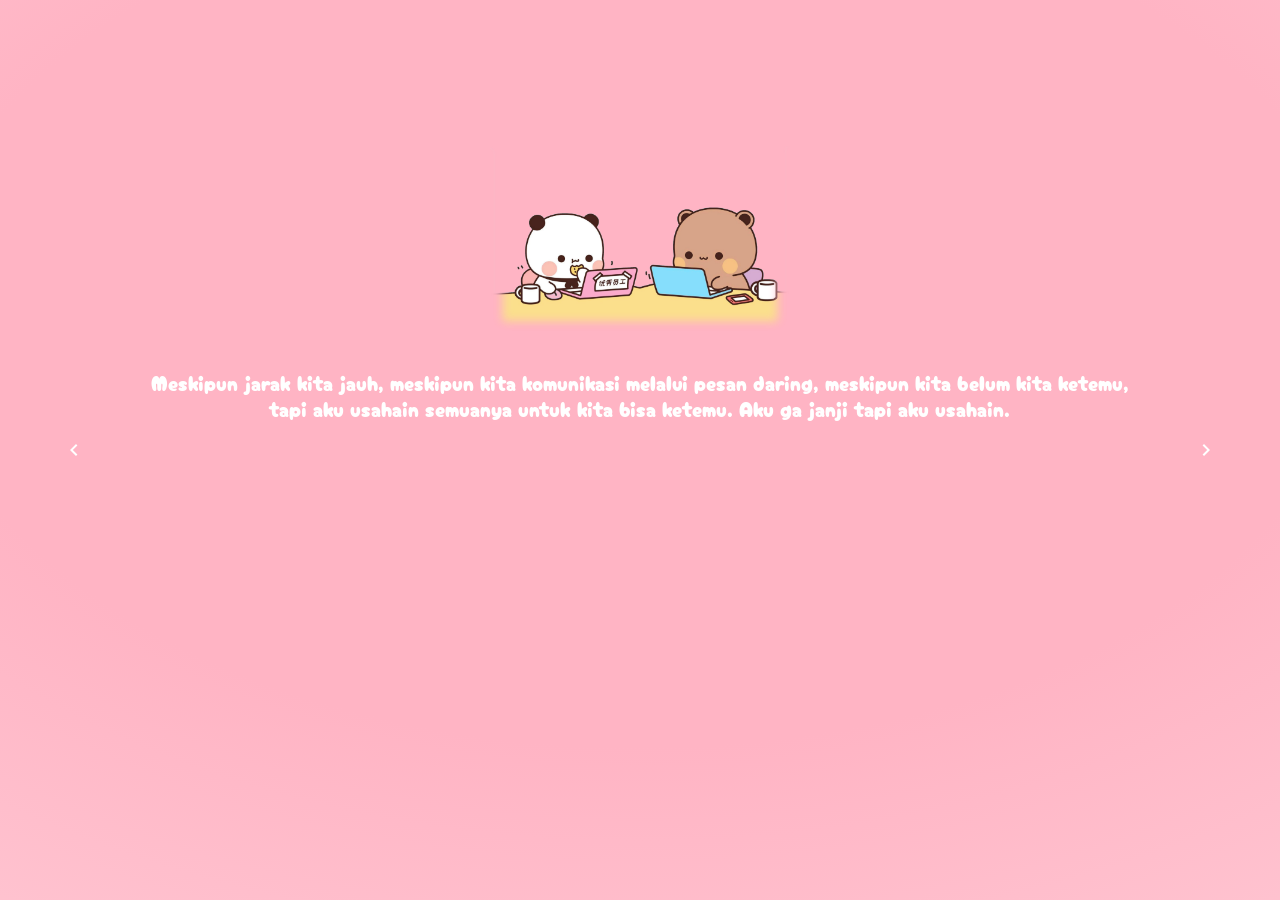
==== 5.html @ 32d354e5 "Add files via upload" ====
<html>
    <head>
        <title>Labiru</title>
        <meta name="application-name" content="Labiru"/>
        <meta name="description" content="Special website of Labiru"/>
        <meta name="author" content="Labiru Devs."/>
        <meta name="copyright" content="(c) 2026, Labiru Devs."/>
        
        <meta name="handheldfriendly" content="true"/>
        <meta name="mobile-web-app" content="yes"/>
        <meta name="apple-mobile-web-app" content="yes"/>
        <meta name="viewport" content="width=device=width, initial-scale=1, maximum-scale=1.0, user-scalable=0"/>
        <meta charset="utf-8"/>
        
        <link rel="stylesheet" type="text/css" href="style/style.css"/>
        <style>
            .body {
                background: #ffb4c4;
                width: 100%;
                height: 100%;
                overflow: hidden;
            }
            .bodys {
                background: radial-gradient(ellipse 140% 120% at 50% 35%, #ffb4c4 0%, #ffb4c4 40%, #ffd6df 100%);
                width: 100%;
                height: 100%;
                align-items: stretch;
                justify-content: space-between;
                display: flex;
                overflow: hidden;
            }
            
            .a {
                width: auto;
                height: auto;
            }
            .aa {
                width: 15%;
                height: 100%;
            }
            .aa .aa-button {
                background: none;
                color: #ffffff;
                font-size: 30px;
                width: 100%;
                height: 100%;
            }
            .aa .aa-button:active {
                background: none;
                color: #dedede;
                font-size: 30px;
                width: 100%;
                height: 100%;
            }
            .ab {
                width: 100%;
                height: 100%;
                align-items: center;
                justify-content: center;
                display: flex;
            }
            .ab .ab-box {
                width: 100%;
                height: 80%;
            }
            .ab .ab-box .ab-box-img {
                background: url("img/p5.png");
                background-repeat: no-repeat;
                background-size: 100%;
                width: 300px;
                height: 280px;
                margin: 0 auto;
                display: block;
            }
            .ab .ab-box .ab-box-spaceimgntxt {
                width: 100%;
                height: 0px;
            }
            .ab .ab-box .ab-box-txt {
                color: #ffffff;
                font-family: "CherryBombOne-Regular";
                font-size: 20px;
                text-align: center;
            }
            .ac {
                width: 15%;
                height: 100%;
            }
            .ac .ac-button {
                background: none;
                color: #ffffff;
                font-size: 30px;
                width: 100%;
                height: 100%;
            }
            .ac .ac-button:active {
                background: none;
                color: #dedede;
                font-size: 30px;
                width: 100%;
                height: 100%;
            }
        </style>
    </head>
    <body>
        <div class="body">
            <div class="bodys">
                <div class="a aa">
                    <button class="aa-button" onclick="window.location='4.html'">
                        <svg width="24" height="24" viewBox="0 0 24 24" fill="currentColor">
                            <path d="M15.41 7.41L14 6l-6 6 6 6 1.41-1.41L10.83 12l4.58-4.59z"/>
                        </svg>
                    </button>
                </div>
                <div class="a ab">
                    <div class="ab-box">
                        <div class="ab-box-img"></div>
                        <div class="ab-box-spaceimgntxt"></div>
                        <p class="ab-box-txt">Meskipun jarak kita jauh, meskipun kita komunikasi melalui pesan daring, meskipun kita belum kita ketemu, tapi aku usahain semuanya untuk kita bisa ketemu. Aku ga janji tapi aku usahain.</p>
                    </div>
                </div>
                <div class="a ac">
                    <button class="ac-button" onclick="window.location='6.html'">
                        <svg width="24" height="24" viewBox="0 0 24 24" fill="currentColor">
                            <path d="M8.59 16.59L10 18l6-6-6-6-1.41 1.41L13.17 12l-4.58 4.59z"/>
                        </svg>
                    </button>
                </div>
            </div>
        </div>
    </body>
</html>
---- style/style.css ----
@import "font/font.css";

html {
    scroll-behavior: smooth;
}
body {
    margin: 0;
    padding: 0;
    user-select: none;
    user-zoom: none;
    -webkit-user-select: none;
    -webkit-user-zoom: none;
}
h1, h2, h3, h4, h5, h6 {
    font-family: "PlusJakarta-Sans-Bold", Sans-Serif;
    line-height: 1.3;
    margin: 0;
}
strong {
    font-family: "PlusJakarta-Sans-Medium", Sans-Serif;
    line-height: 1.3;
    margin: 0;
}
p {
    font-family: "PlusJakarta-Sans-Regular", Sans-Serif;
    line-height: 1.3;
    margin: 0;
}
i {
    font-family: "PlusJakarta-Sans-Italic", Sans-Serif;
    line-height: 1.3;
    margin: 0;
}
a {
    font-family: "PlusJakarta-Sans-Regular", Sans-Serif;
    text-decoration: none;
    outline: none;
    line-height: 1.3;
    margin: 0;
}
button {
    font-family: "PlusJakarta-Sans-Regular", Sans-Serif;
    text-decoration: none;
    outline: none;
    line-height: 1.3;
    border: none;
    margin: 0;
}
input {
    font-family: "PlusJakarta-Sans-Regular", Sans-Serif;
    text-decoration: none;
    outline: none;
    line-height: 1.3;
    border: none;
    margin: 0;
}
textarea {
    font-family: "PlusJakarta-Sans-Regular", Sans-Serif;
    text-decoration: none;
    outline: none;
    line-height: 1.3;
    border: none;
    margin: 0;
}
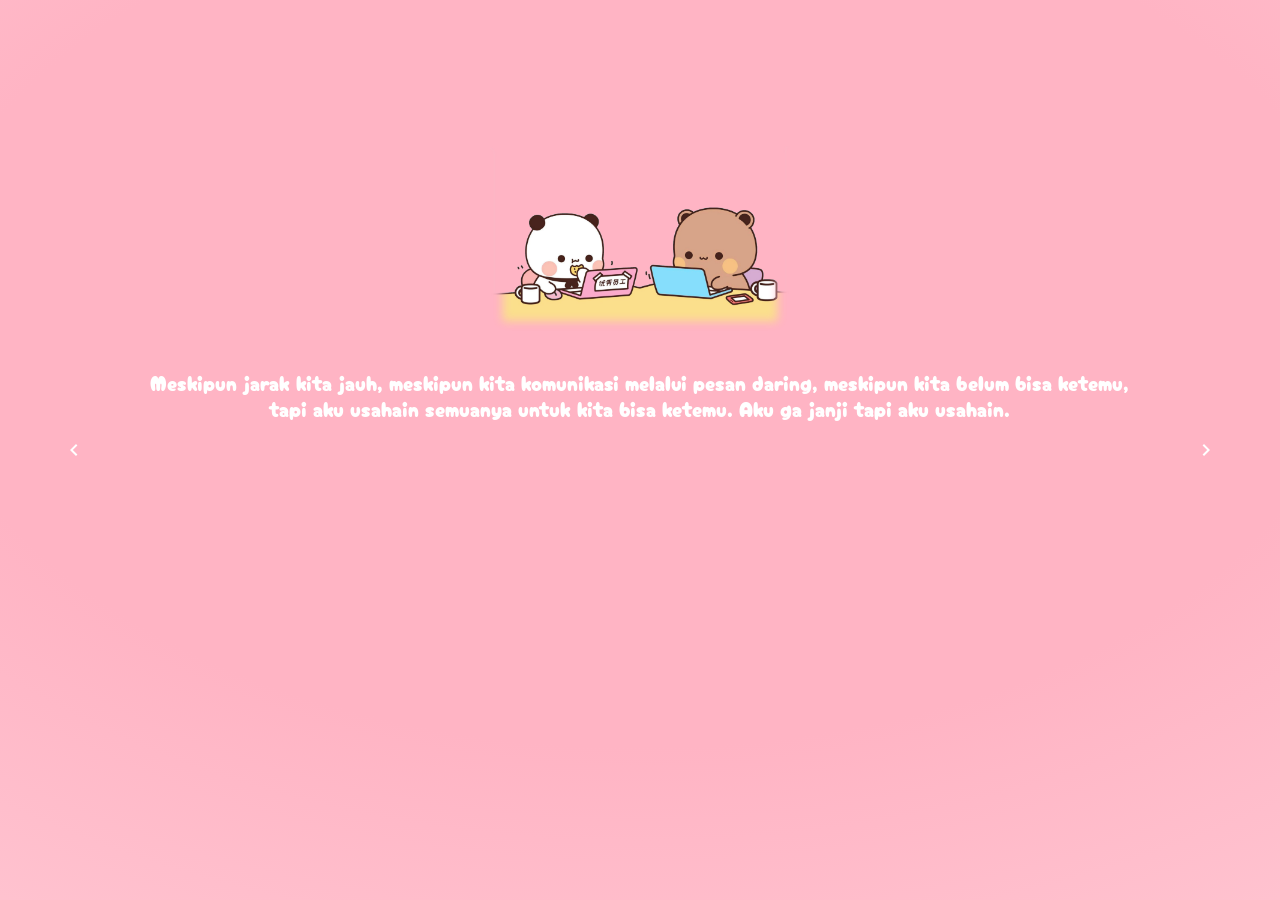
==== commit 3ff4cf6a: "nyenyenyenye" ====
--- a/5.html
+++ b/5.html
@@ -116,7 +116,7 @@
                     <div class="ab-box">
                         <div class="ab-box-img"></div>
                         <div class="ab-box-spaceimgntxt"></div>
-                        <p class="ab-box-txt">Meskipun jarak kita jauh, meskipun kita komunikasi melalui pesan daring, meskipun kita belum kita ketemu, tapi aku usahain semuanya untuk kita bisa ketemu. Aku ga janji tapi aku usahain.</p>
+                        <p class="ab-box-txt">Meskipun jarak kita jauh, meskipun kita komunikasi melalui pesan daring, meskipun kita belum bisa ketemu, tapi aku usahain semuanya untuk kita bisa ketemu. Aku ga janji tapi aku usahain.</p>
                     </div>
                 </div>
                 <div class="a ac">
@@ -129,4 +129,4 @@
             </div>
         </div>
     </body>
-</html>+</html>
